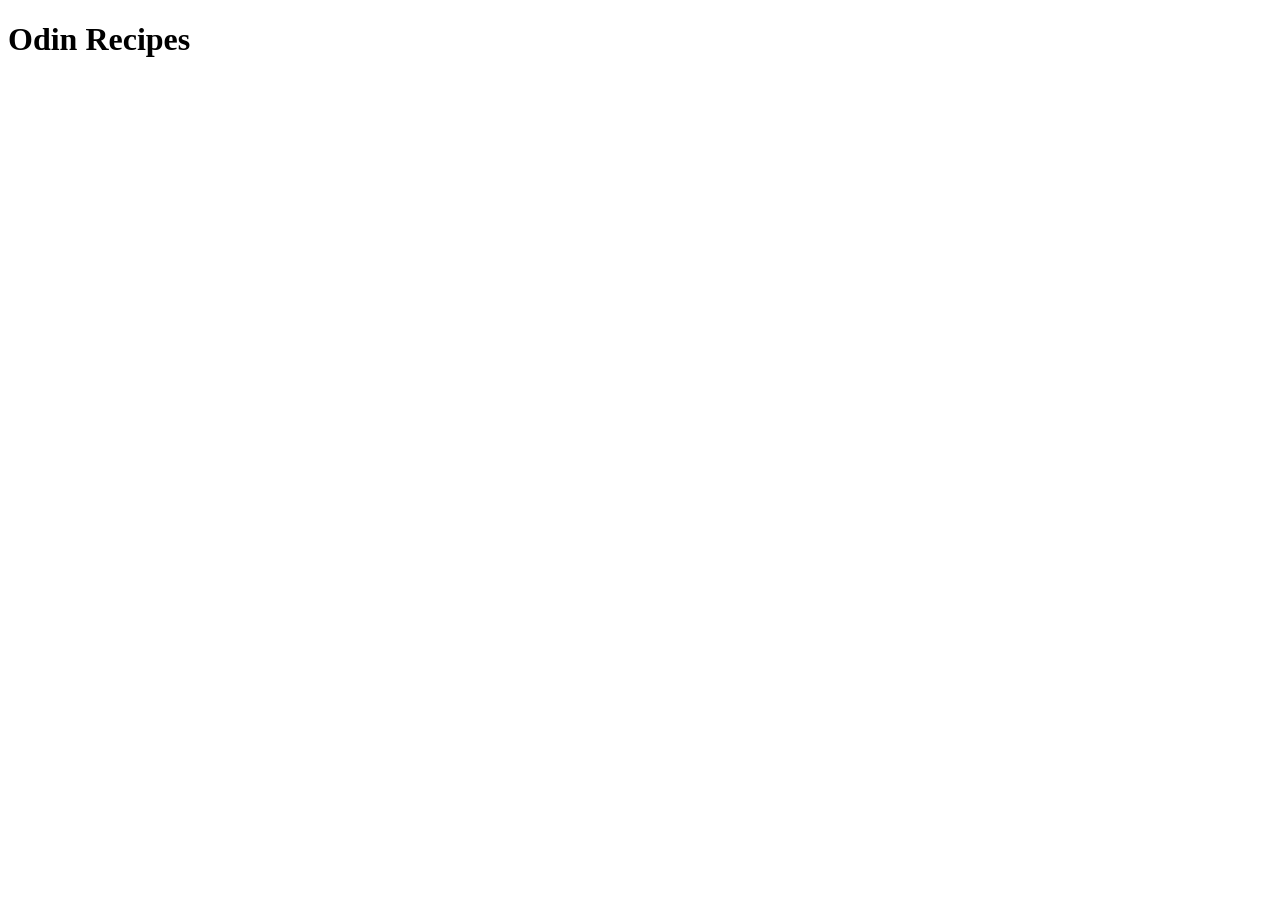
==== index.html @ d635ce80 "Added Initial Structure" ====
<!DOCTYPE html>
<html lang="en">
<head>
    <meta charset="UTF-8">
    <meta http-equiv="X-UA-Compatible" content="IE=edge">
    <meta name="viewport" content="width=<device-width>, initial-scale=1.0">
    <title>Document</title>
</head>
<body>
    <h1>Odin Recipes</h1>
</body>
</html>
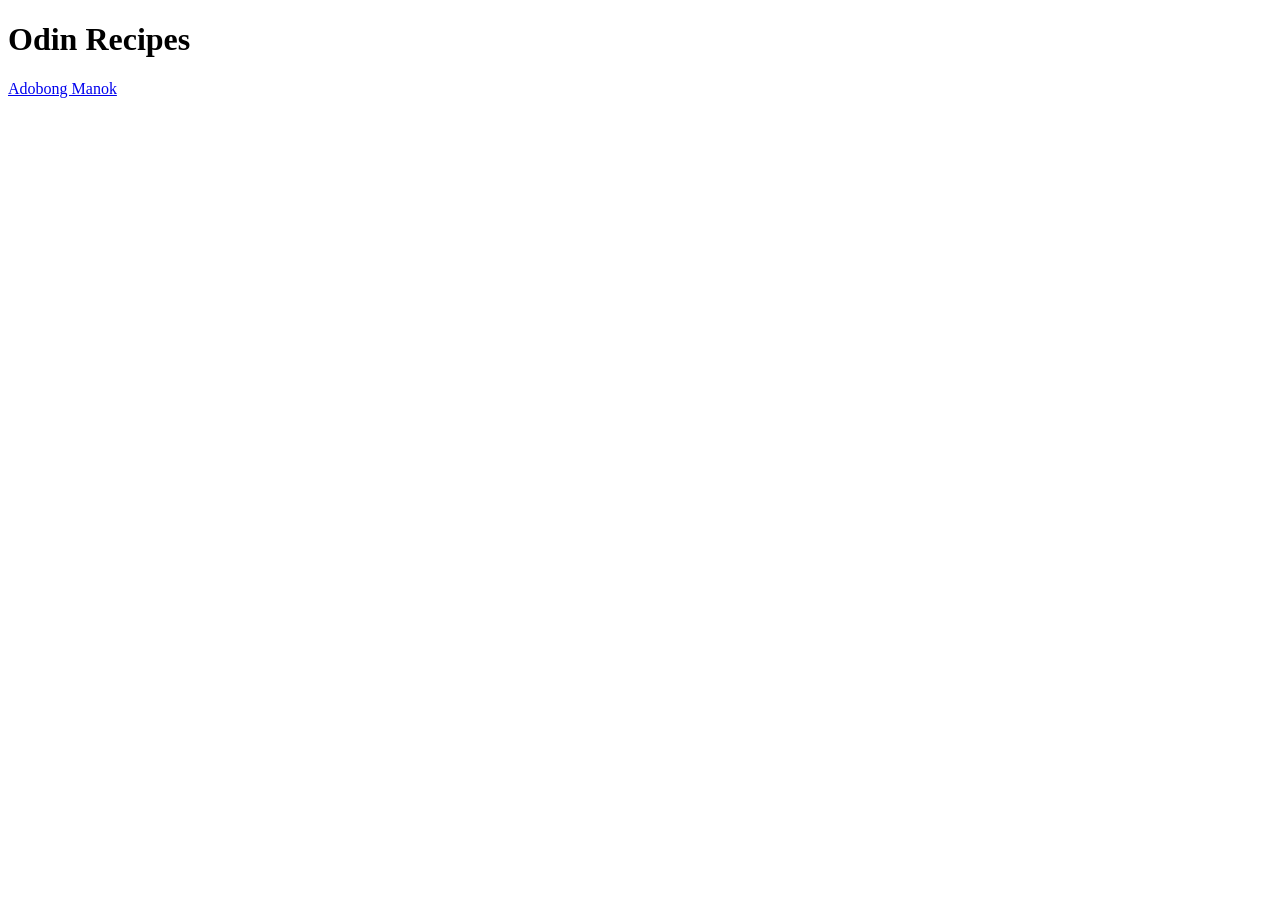
==== commit 1e94479c: "Added recipe page and added link to index.html" ====
--- a/index.html
+++ b/index.html
@@ -8,5 +8,6 @@
 </head>
 <body>
     <h1>Odin Recipes</h1>
+     <a href ="recipes/adobong-manok.html">Adobong Manok</a>
 </body>
 </html>
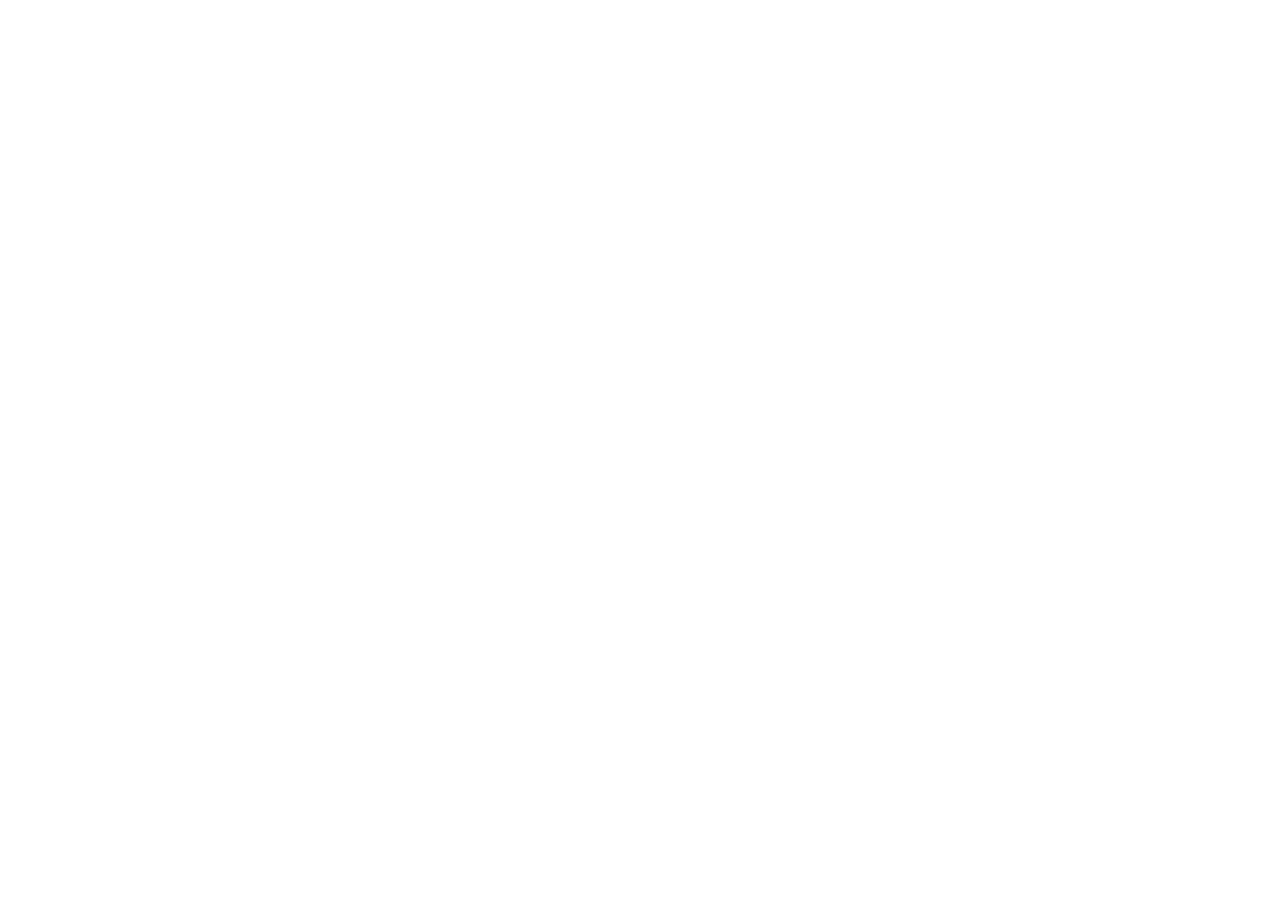
==== commit ec962785: "feat(home): add html boilerplate" ====
--- a/index.html
+++ b/index.html
@@ -1,13 +1,12 @@
 <!DOCTYPE html>
-<html lang="en">
-<head>
-    <meta charset="UTF-8">
-    <meta http-equiv="X-UA-Compatible" content="IE=edge">
-    <meta name="viewport" content="width=<device-width>, initial-scale=1.0">
-    <title>Document</title>
-</head>
-<body>
-    <h1>Odin Recipes</h1>
-     <a href ="recipes/adobong-manok.html">Adobong Manok</a>
-</body>
-</html>+  <html lang="en">
+    <head>
+      <meta charset="UTF-8">
+      <title>Odin Recipes</title>
+    </head>
+    <body>
+      <header></header>
+      <main></main>
+      <footer></footer>
+    </body>
+  </html>
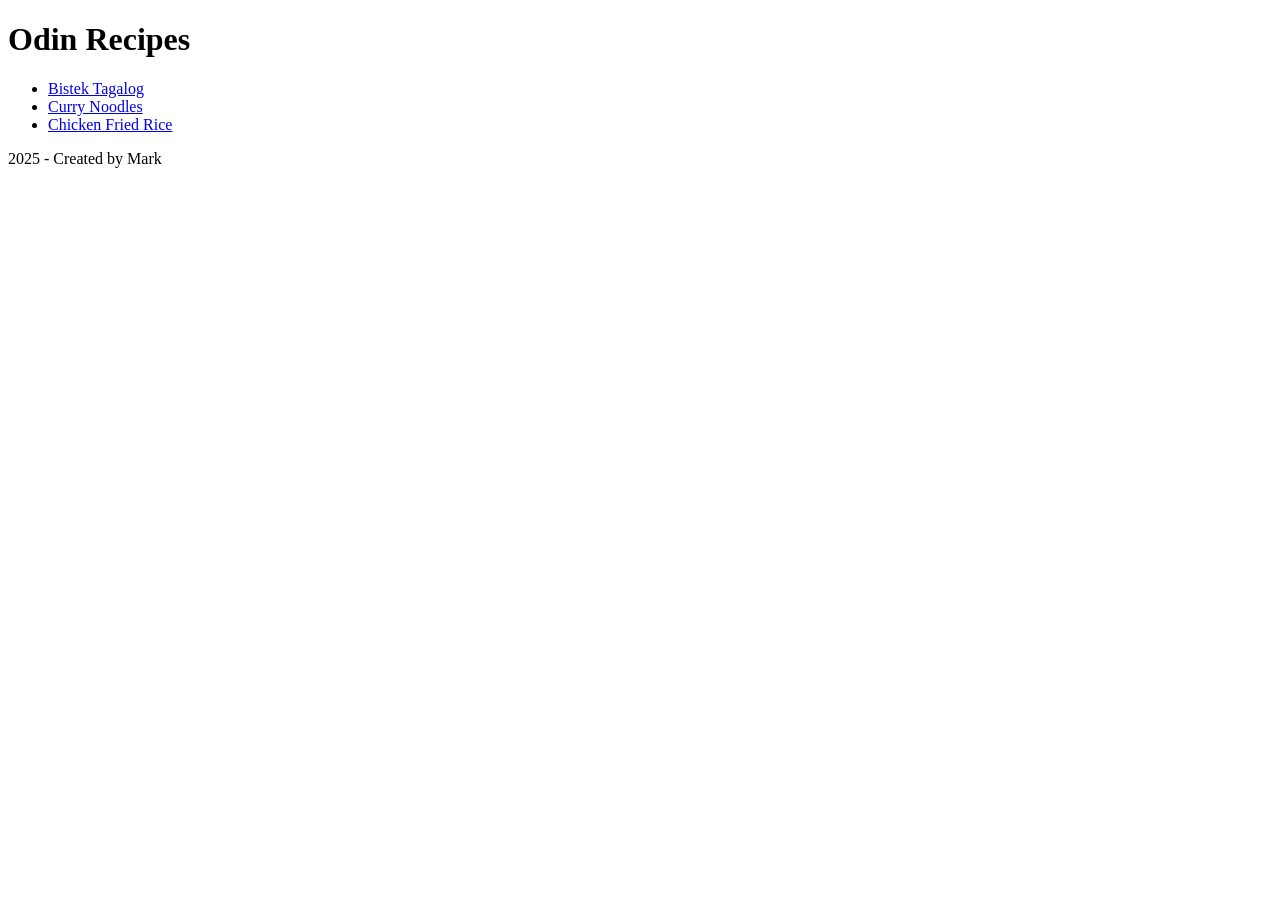
==== commit 0fa27fbb: "feat(home): add homepage" ====
--- a/index.html
+++ b/index.html
@@ -5,8 +5,22 @@
       <title>Odin Recipes</title>
     </head>
     <body>
-      <header></header>
-      <main></main>
-      <footer></footer>
+      <header>
+        <h1>Odin Recipes</h1>
+      </header>
+
+      <main>
+        <section>
+          <ul>
+            <li><a href="/recipes/bistek-tagalog.html">Bistek Tagalog</a></li>
+            <li><a href="/recipes/curry-noodles.html">Curry Noodles</a></li>
+            <li><a href="/recipes/fried-rice.html">Chicken Fried Rice</a></li>
+          </ul>
+        </section>
+      </main>
+
+      <footer>
+        <p>2025 - Created by Mark</p>
+      </footer>
     </body>
   </html>
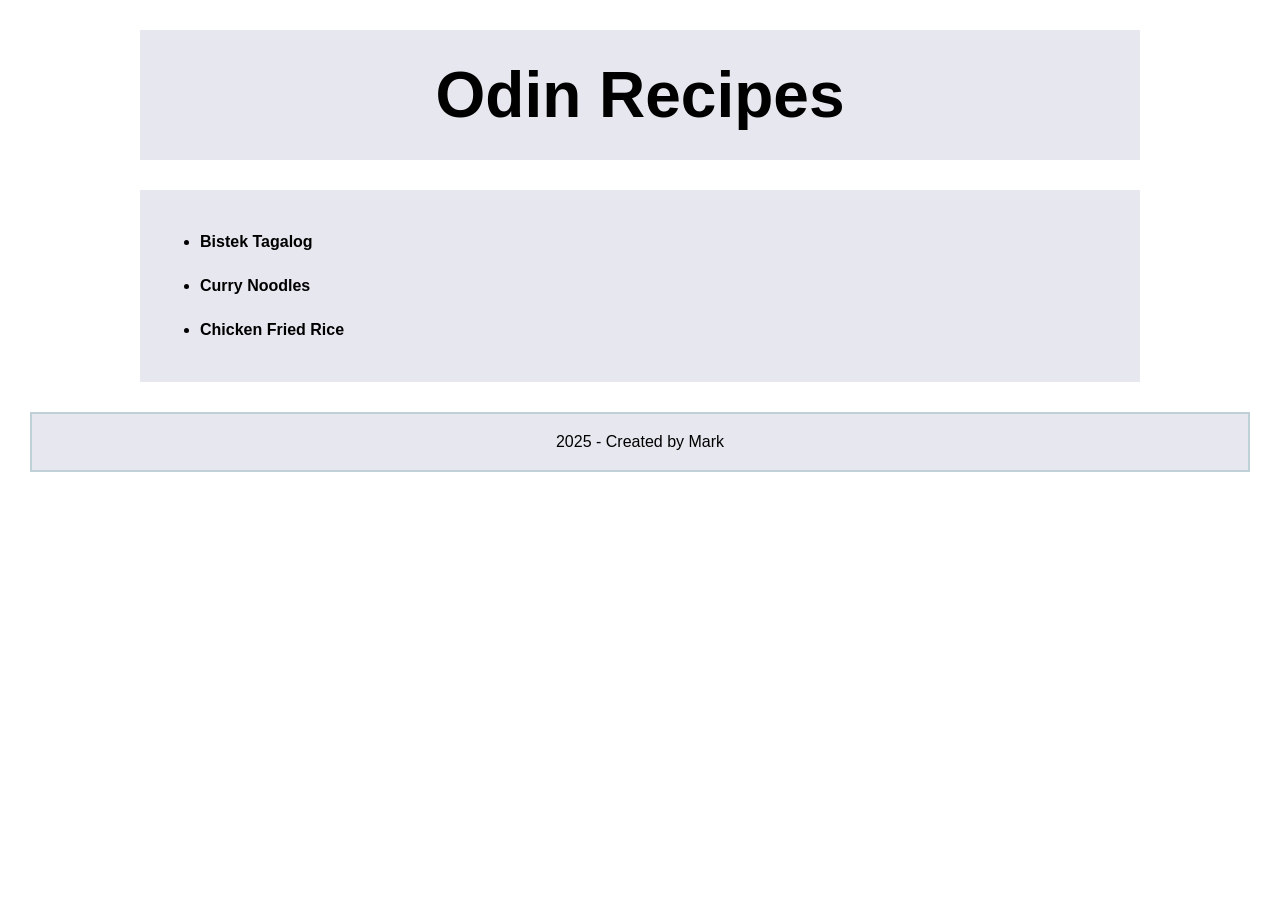
==== commit 7eb55c6f: "style(home): update home page" ====
--- a/index.html
+++ b/index.html
@@ -3,20 +3,25 @@
     <head>
       <meta charset="UTF-8">
       <title>Odin Recipes</title>
+      <link rel="stylesheet" href="./styles/main.css">
     </head>
     <body>
       <header>
-        <h1>Odin Recipes</h1>
+        <div class="wrapper">
+          <h1>Odin Recipes</h1>
+        </div>
       </header>
 
       <main>
-        <section>
-          <ul>
-            <li><a href="/recipes/bistek-tagalog.html">Bistek Tagalog</a></li>
-            <li><a href="/recipes/curry-noodles.html">Curry Noodles</a></li>
-            <li><a href="/recipes/fried-rice.html">Chicken Fried Rice</a></li>
-          </ul>
-        </section>
+        <div class="wrapper">
+          <section>
+            <ul>
+              <li><a href="./recipes/bistek-tagalog.html">Bistek Tagalog</a></li>
+              <li><a href="./recipes/curry-noodles.html">Curry Noodles</a></li>
+              <li><a href="./recipes/fried-rice.html">Chicken Fried Rice</a></li>
+            </ul>
+          </section>
+        </div>
       </main>
 
       <footer>
--- a/styles/main.css
+++ b/styles/main.css
@@ -0,0 +1,70 @@
+* {
+  box-sizing: border-box;
+}
+
+body {
+  font-family: sans-serif;
+  line-height: 1.5;
+  margin-inline: 30px;
+}
+
+h1 {
+  text-align: center;
+  font-size: 4rem;
+  line-height: 1.1;
+  margin-block: 30px;
+  padding: 30px;
+}
+
+h2 {
+  font-size: 2rem;
+  border-block-end: 2px solid gray;
+  line-height: 1.1;
+  margin-block: 30px;
+  padding: 30px;
+}
+
+h3 {
+  font-size: 1.5rem;
+  border-block-end: 2px solid rgb(238, 111, 111);
+  line-height: 1.1;
+  padding: 20px;
+}
+
+em {
+  color: rgb(122, 107, 107);
+}
+
+
+li {
+  margin-block: 20px;
+}
+
+section {
+  padding: 20px;
+}
+
+.wrapper {
+  background-color: rgb(231, 232, 239);
+  max-inline-size: 1000px;
+  margin: auto;
+}
+
+
+a {
+  text-decoration: none;
+  color: black;
+  font-weight: bold;
+}
+
+a:hover,
+a:focus-visible {
+  color: rgb(206, 119, 27);
+}
+
+footer {
+  background-color: rgb(231, 232, 239);
+  text-align: center;
+  margin-block: 30px;
+  border: 2px solid rgb(192, 208, 215);
+}
